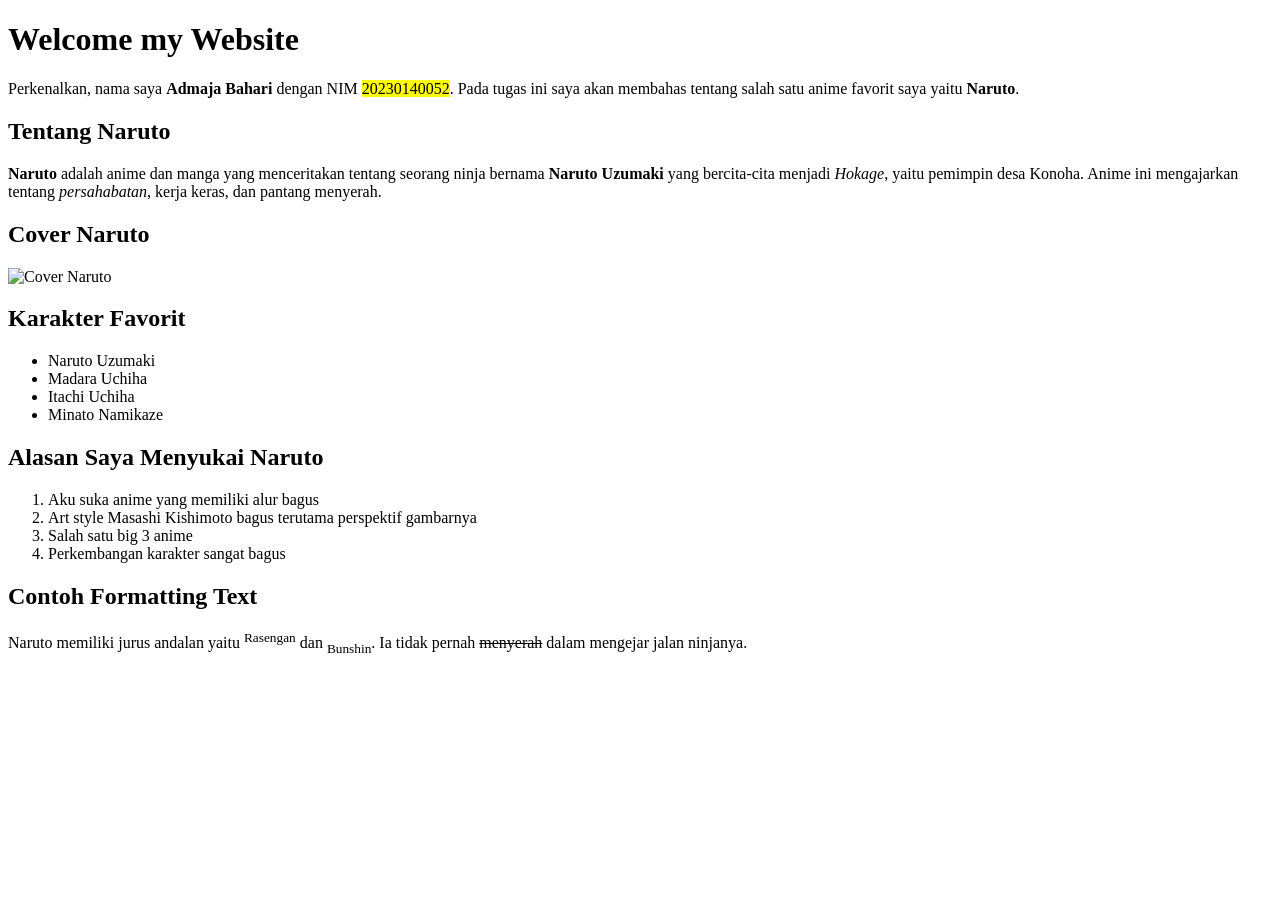
==== Praktikum1PDW.html @ a4547fb9 "first commit" ====
<!DOCTYPE html>
<html lang="id">
<head>
    <title>Tugas Praktikum 1 - Naruto</title>
</head>
<body>

    <h1>Welcome my Website</h1>

    <p>
        Perkenalkan, nama saya <strong>Admaja Bahari</strong> dengan NIM 
        <mark>20230140052</mark>. 
        Pada tugas ini saya akan membahas tentang salah satu anime favorit saya yaitu 
        <b>Naruto</b>.
    </p>

    <h2>Tentang Naruto</h2>
    <p>
        <b>Naruto</b> adalah anime dan manga yang menceritakan tentang seorang ninja 
        bernama <strong>Naruto Uzumaki</strong> yang bercita-cita menjadi 
        <i>Hokage</i>, yaitu pemimpin desa Konoha. 
        Anime ini mengajarkan tentang <em>persahabatan</em>, kerja keras, dan 
        pantang menyerah.
    </p>

    <h2>Cover Naruto</h2>
    <img src="https://upload.wikimedia.org/wikipedia/en/9/94/NarutoCoverTankobon1.jpg" 
         width="200" 
         height="300" 
         alt="Cover Naruto" 
         title="Cover Manga Naruto">

    <h2>Karakter Favorit</h2>
    <ul>
        <li>Naruto Uzumaki</li>
        <li>Madara Uchiha</li>
        <li>Itachi Uchiha</li>
        <li>Minato Namikaze</li>
    </ul>

    <h2>Alasan Saya Menyukai Naruto</h2>
    <ol>
        <li>Aku suka anime yang memiliki alur bagus</li>
        <li>Art style Masashi Kishimoto bagus terutama perspektif gambarnya</li>
        <li>Salah satu big 3 anime</li>
        <li>Perkembangan karakter sangat bagus</li>
    </ol>

    <h2>Contoh Formatting Text</h2>
    <p>
        Naruto memiliki jurus andalan yaitu <sup>Rasengan</sup> dan <sub>Bunshin</sub>. 
        Ia tidak pernah <del>menyerah</del> dalam mengejar jalan ninjanya.
    </p>

</body>
</html>
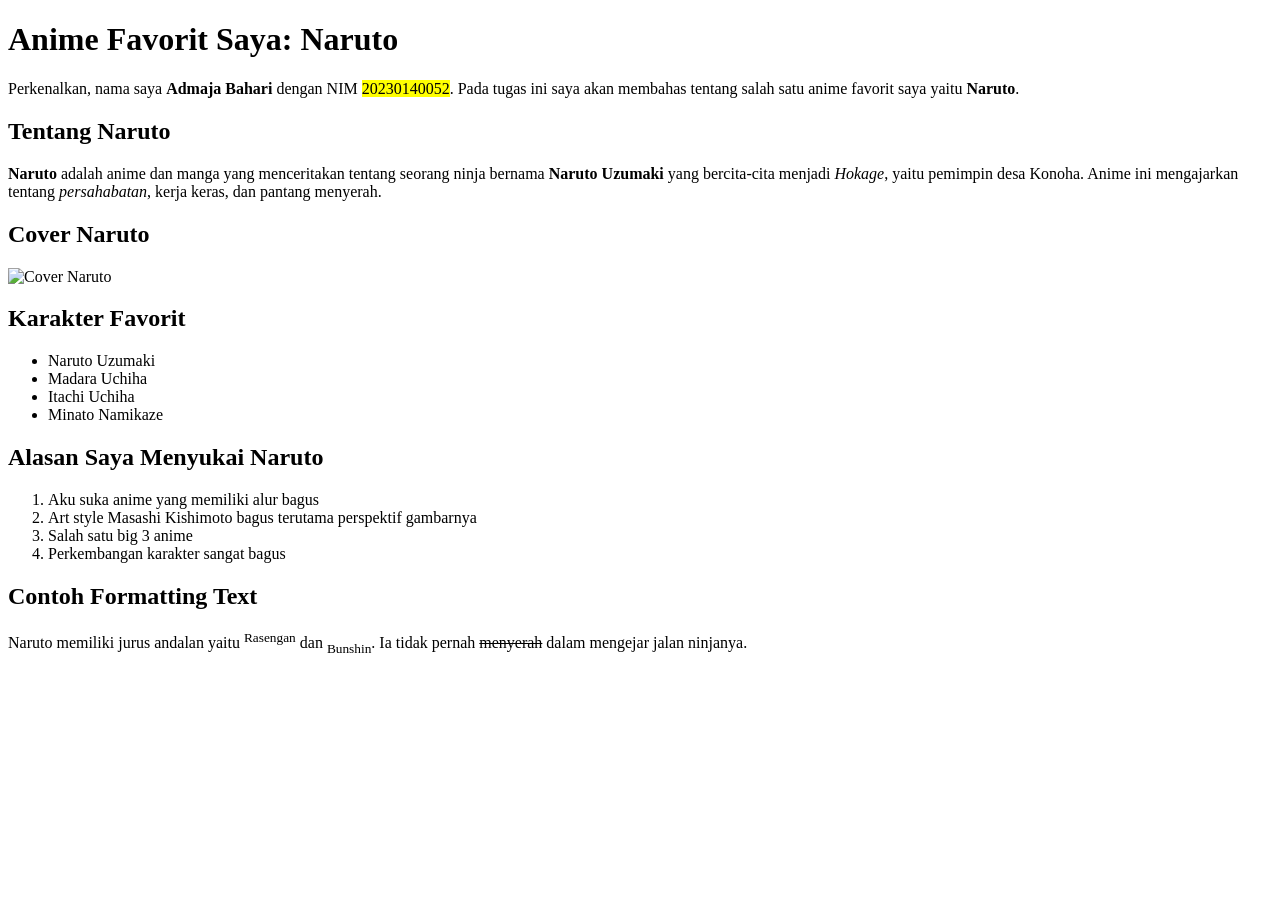
==== commit 766bba84: "first commit" ====
--- a/Praktikum1PDW.html
+++ b/Praktikum1PDW.html
@@ -5,7 +5,7 @@
 </head>
 <body>
 
-    <h1>Welcome my Website</h1>
+    <h1>Anime Favorit Saya: Naruto</h1>
 
     <p>
         Perkenalkan, nama saya <strong>Admaja Bahari</strong> dengan NIM 
